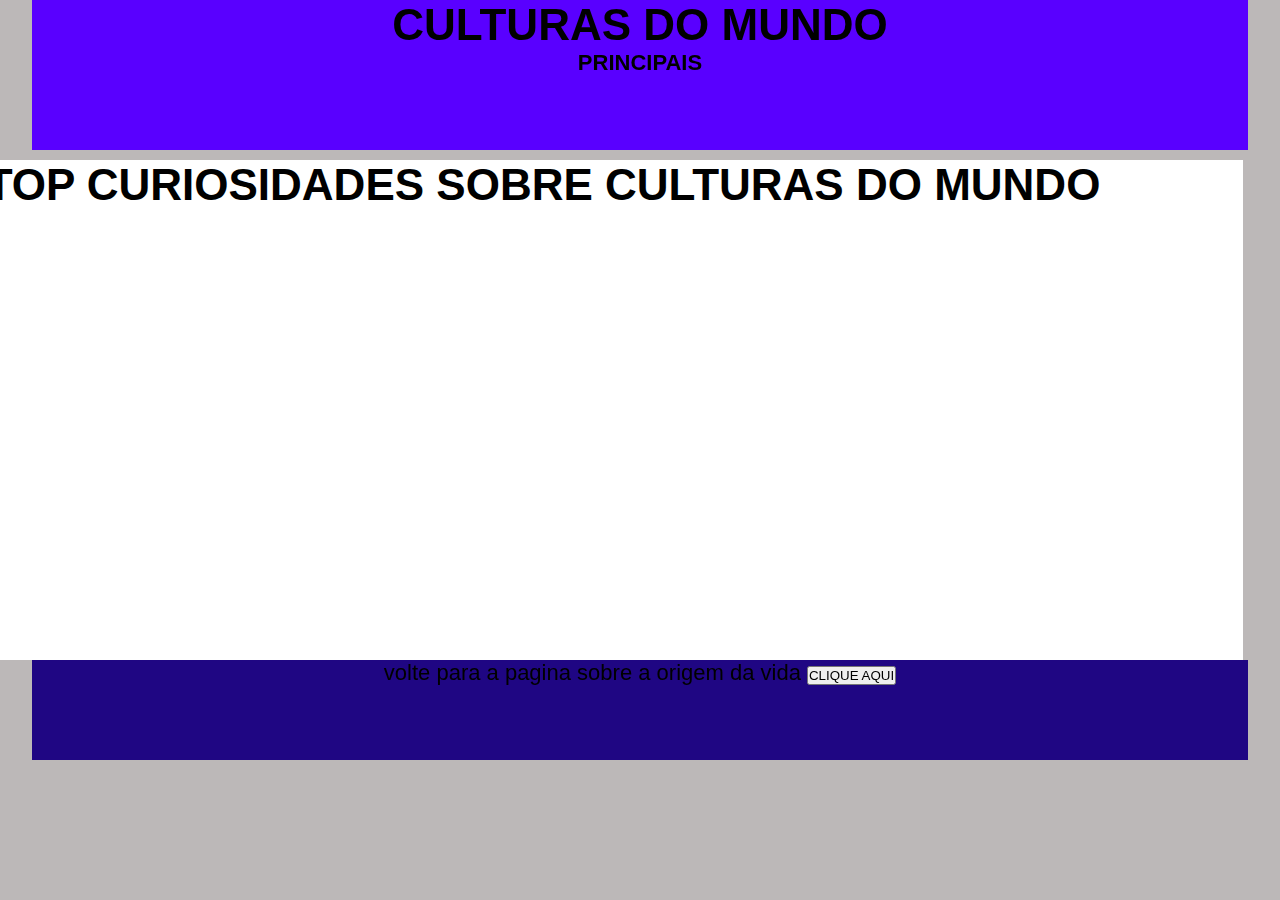
==== index2.html @ 13529b63 "projetos" ====
<!DOCTYPE html>
<html>
<head>
<meta charset = "UTF -8"/>
<title>Document</title>
<link rel="stylesheet" type="text/css" href="styles.css" media="screen"/>
</head>
<body>
<!-- Conteúdo -->
<div id="cabecalho">
  <H1>CULTURAS DO MUNDO </H1>
  <H4>PRINCIPAIS</H4>
</div>


<div id="conteudo2" >
  <H1>TOP CURIOSIDADES SOBRE CULTURAS DO MUNDO</H1>
  <iframe width="560" height="315" src="https://www.youtube.com/embed/oGX3mSabPdE?si=HGtDQH4cBc16GI8T" 
  title="YouTube video player" frameborder="0" 
  allow="accelerometer; autoplay; clipboard-write; encrypted-media; gyroscope; picture-in-picture; web-share" 
  referrerpolicy="strict-origin-when-cross-origin" allowfullscreen></iframe>
  <iframe width="560" height="315" src="https://www.youtube.com/embed/szBdJC8AOW4?si=zhubEfSMyhdiU_F3" 
  title="YouTube video player" frameborder="0" allow="accelerometer; autoplay; clipboard-write; encrypted-media; gyroscope; picture-in-picture; web-share" 
  referrerpolicy="strict-origin-when-cross-origin" allowfullscreen></iframe>
</div>


<div id="rodape">
   volte para a pagina sobre a origem da vida
   <a href="index.html"><button>CLIQUE AQUI</button></a>
</div>

</body>
</html>
---- styles.css ----
*{
    margin:0;
    padding: 0;
}

body{
    font-family: Arial, Helvetica, sans-serif;
    font-size: 22px;
    background-color: rgb(188, 184, 184);
}


#cabecalho{
    height:150px;
    background-color: rgb(89, 0, 255);
    width: 95%;
    margin: 0 auto;
    text-align: center;
}


#menu{
    height: 500px;
    width: 300px;
    background-color: rgb(105, 150, 248);
    float: left;
    margin-left: 37px;
    margin-top: 10px;
}


#conteudo{
    height: 500px;
    width: 800px;
    background-color: rgb(255, 255, 255);
    float: left;
    margin-top: 10px;
    margin-left: 5px;
}


#lado{
    height: 500px;
    width: 290px;
    background-color: rgb(59, 162, 247);
    float:left;
    margin-left: 5px;
    margin-top: 10px;
    margin-block-end: 5px;

}


#rodape{
    height: 100px;
    background-color: rgb(31, 6, 131);
    clear: both;
    width: 95%;
    margin: 0 auto;
    text-align: center;
}


h1{
    text-align: center;
}
#conteudo2{
    height: 500px;
    width: 1400px;
    background-color: rgb(255, 255, 255);

    margin-top: 10px;
    margin-right: 37px;
   float:right;
  }
  

.button {
    background-color: #d14646; /* Green */
    border: none;
    color: rgb(255, 255, 255);
    padding: 20px;
    text-align: center;
    text-decoration: none;
    display: inline-block;
    font-size: 16px;
    margin: 4px 2px;
    cursor: pointer;
  }
  .button {border-radius: 50%;}
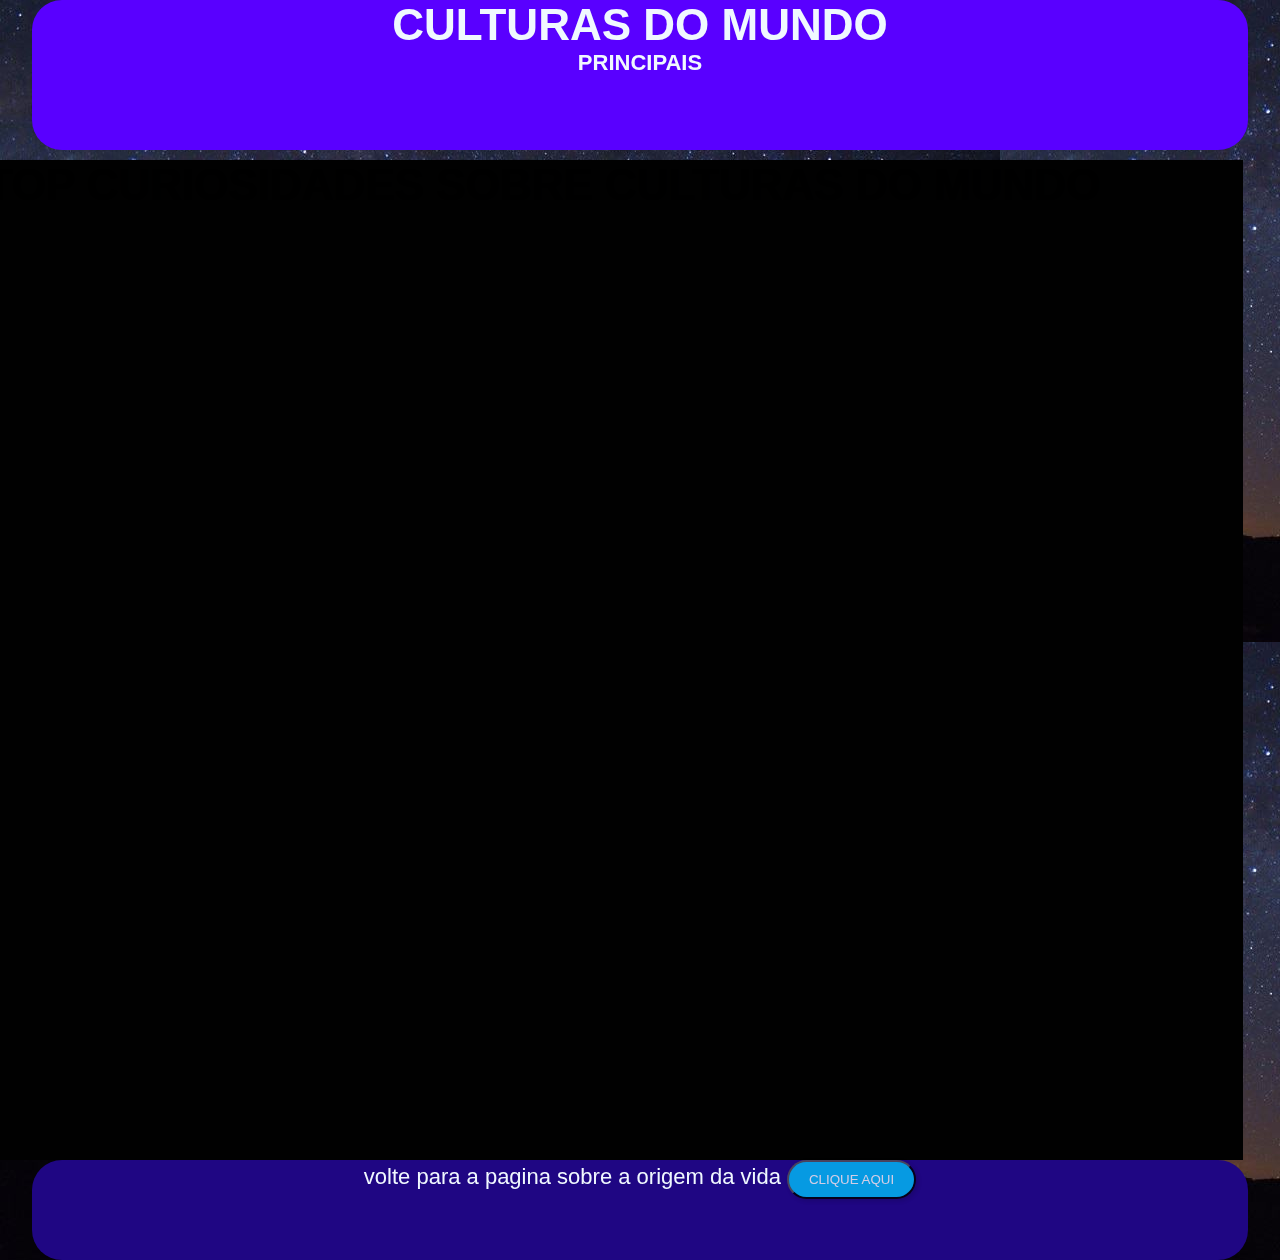
==== commit f53c08e4: "projeto" ====
--- a/index2.html
+++ b/index2.html
@@ -22,7 +22,14 @@
   <iframe width="560" height="315" src="https://www.youtube.com/embed/szBdJC8AOW4?si=zhubEfSMyhdiU_F3" 
   title="YouTube video player" frameborder="0" allow="accelerometer; autoplay; clipboard-write; encrypted-media; gyroscope; picture-in-picture; web-share" 
   referrerpolicy="strict-origin-when-cross-origin" allowfullscreen></iframe>
+  <iframe width="560" height="315" src="https://www.youtube.com/embed/Bu5FKDqJGkQ?si=yhzGZWgKUXGyuO5I" 
+  title="YouTube video player" frameborder="0" allow="accelerometer; autoplay; clipboard-write; encrypted-media; gyroscope; picture-in-picture; web-share" 
+  referrerpolicy="strict-origin-when-cross-origin" allowfullscreen></iframe>
+  <iframe width="560" height="315" src="https://www.youtube.com/embed/iIDLVHK84RA?si=hqHsH9f9cRzMx62i" 
+  title="YouTube video player" frameborder="0" allow="accelerometer; autoplay; clipboard-write; encrypted-media; gyroscope; picture-in-picture; web-share" 
+  referrerpolicy="strict-origin-when-cross-origin" allowfullscreen></iframe>
 </div>
+
 
 
 <div id="rodape">
--- a/styles.css
+++ b/styles.css
@@ -6,9 +6,9 @@
 body{
     font-family: Arial, Helvetica, sans-serif;
     font-size: 22px;
-    background-color: rgb(188, 184, 184);
+    background-color: rgb(134, 130, 130);
+    background-image: url(Via-Lactea.jpg);
 }
-
 
 #cabecalho{
     height:150px;
@@ -16,6 +16,9 @@
     width: 95%;
     margin: 0 auto;
     text-align: center;
+    border-radius: 30px;
+    color: aliceblue;
+   
 }
 
 
@@ -26,17 +29,22 @@
     float: left;
     margin-left: 37px;
     margin-top: 10px;
+    border-radius: 30px;
+    color: aliceblue;
 }
 
 
 #conteudo{
     height: 500px;
     width: 800px;
-    background-color: rgb(255, 255, 255);
+    background-color: rgb(77, 74, 74);
     float: left;
     margin-top: 10px;
     margin-left: 5px;
+    border-radius: 30px;
+    color: aliceblue;
 }
+
 
 
 #lado{
@@ -47,8 +55,11 @@
     margin-left: 5px;
     margin-top: 10px;
     margin-block-end: 5px;
+    border-radius: 20px;
+    color: aliceblue;
+}
 
-}
+
 
 
 #rodape{
@@ -58,16 +69,19 @@
     width: 95%;
     margin: 0 auto;
     text-align: center;
+    border-radius: 30px;
+    color: aliceblue;
 }
+
 
 
 h1{
     text-align: center;
 }
 #conteudo2{
-    height: 500px;
+    height: 1000px;
     width: 1400px;
-    background-color: rgb(255, 255, 255);
+    background-color: rgb(1, 1, 1);
 
     margin-top: 10px;
     margin-right: 37px;
@@ -75,19 +89,20 @@
   }
   
 
-.button {
-    background-color: #d14646; /* Green */
-    border: none;
-    color: rgb(255, 255, 255);
-    padding: 20px;
-    text-align: center;
-    text-decoration: none;
-    display: inline-block;
-    font-size: 16px;
-    margin: 4px 2px;
-    cursor: pointer;
-  }
-  .button {border-radius: 50%;}
-
-
-  +  button {
+    border-radius: 20px; /* Define o raio da borda para deixar o botão arredondado */
+    padding: 10px 20px; /* Adiciona espaço interno ao botão */
+    /*background-color: #06eb6d;  Cor de fundo do botão */
+    background-color: #00c0fa;
+    color: white; /* Cor do texto do botão */
+    text-align: center; /* Centraliza o texto horizontalmente */
+    text-decoration: none; /* Remove a sublinhado do texto */
+    display: inline-block; /* Faz o botão se comportar como um bloco inline */
+    box-shadow: 2px 2px 5px rgba(0, 0, 0, 0.2); /* Adiciona sombra ao botão */
+    opacity: 0.8; /* Define a opacidade inicial do menu */
+    transition: opacity 0.3s ease; /* transição */
+    
+}
+button:hover {
+    opacity: 1; /* Ao passar o mouse sobre o menu, a opacidade será 1 (totalmente visível) */
+}
